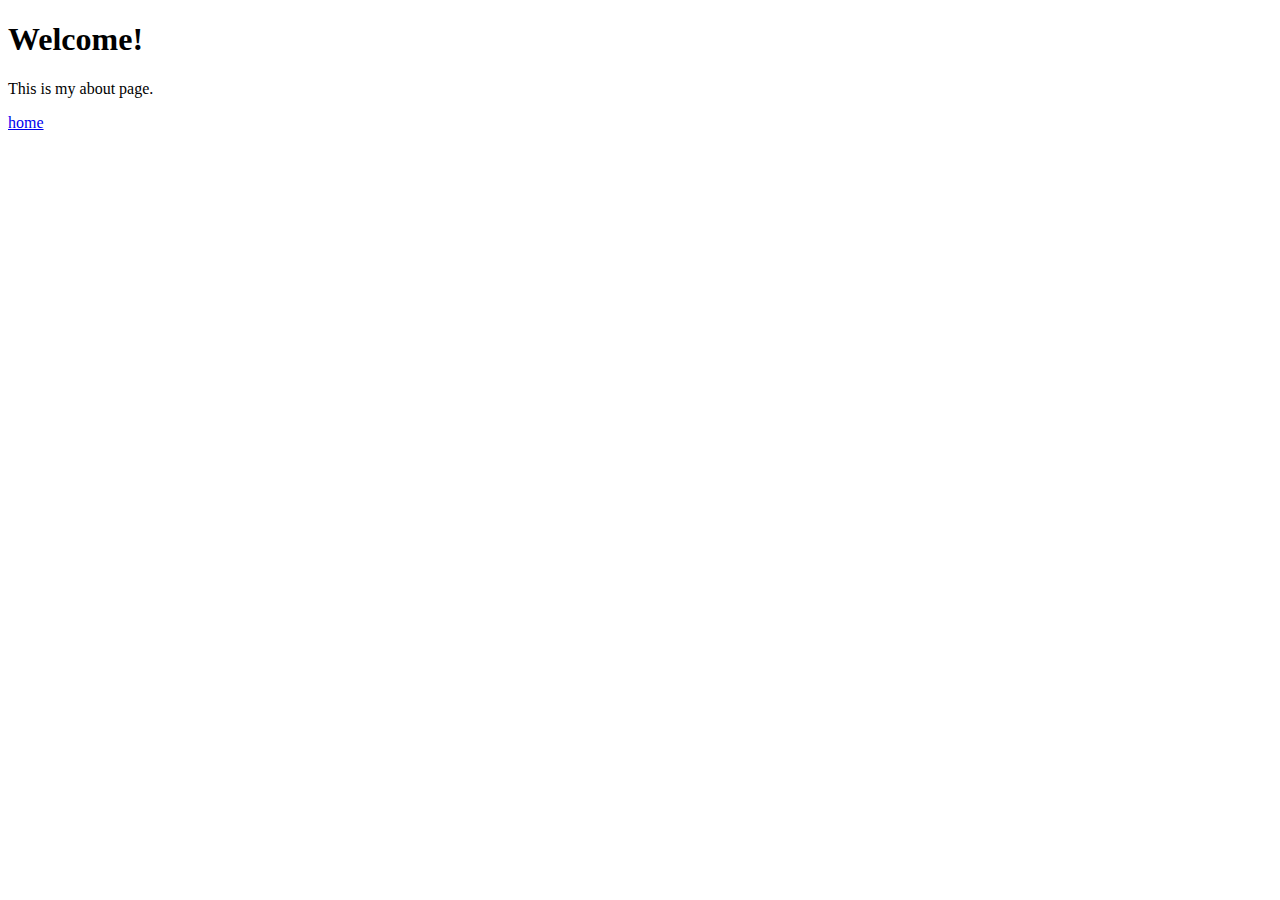
==== about.html @ 876939f7 "First version commit" ====
<!DOCTYPE html>
<html lang="en">
<head>
    <meta charset="UTF-8">
    <meta name="viewport" content="width=device-width, initial-scale=1.0">
    <title>About</title>
</head>
<body>
   <h1>Welcome!</h1> 
   <p>This is my about page.</p>
   <a href="index.html">home</a>
</body>
</html>
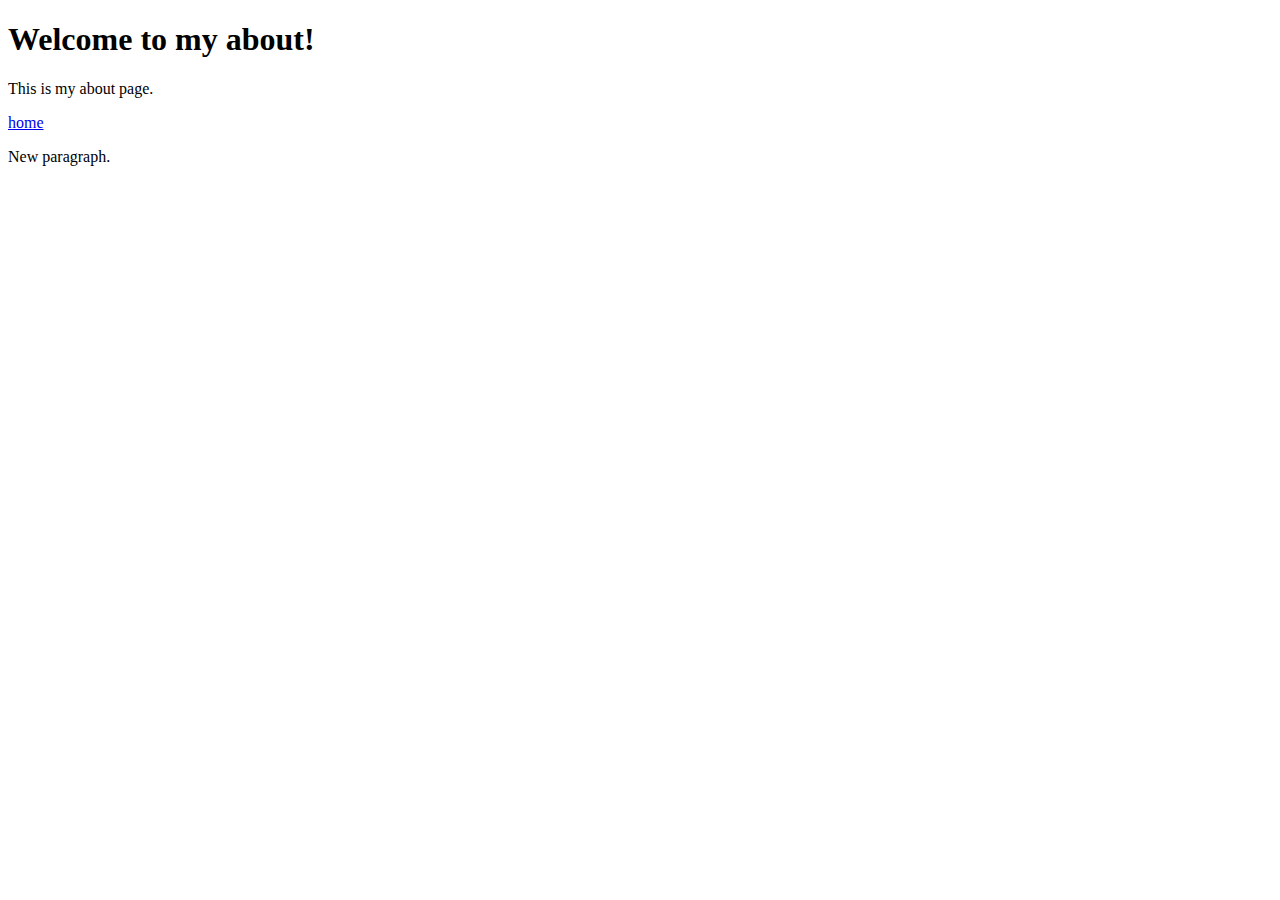
==== commit 3007dac0: "Updated about.html" ====
--- a/about.html
+++ b/about.html
@@ -6,8 +6,9 @@
     <title>About</title>
 </head>
 <body>
-   <h1>Welcome!</h1> 
+   <h1>Welcome to my about!</h1> 
    <p>This is my about page.</p>
    <a href="index.html">home</a>
+   <p>New paragraph.</p>
 </body>
 </html>